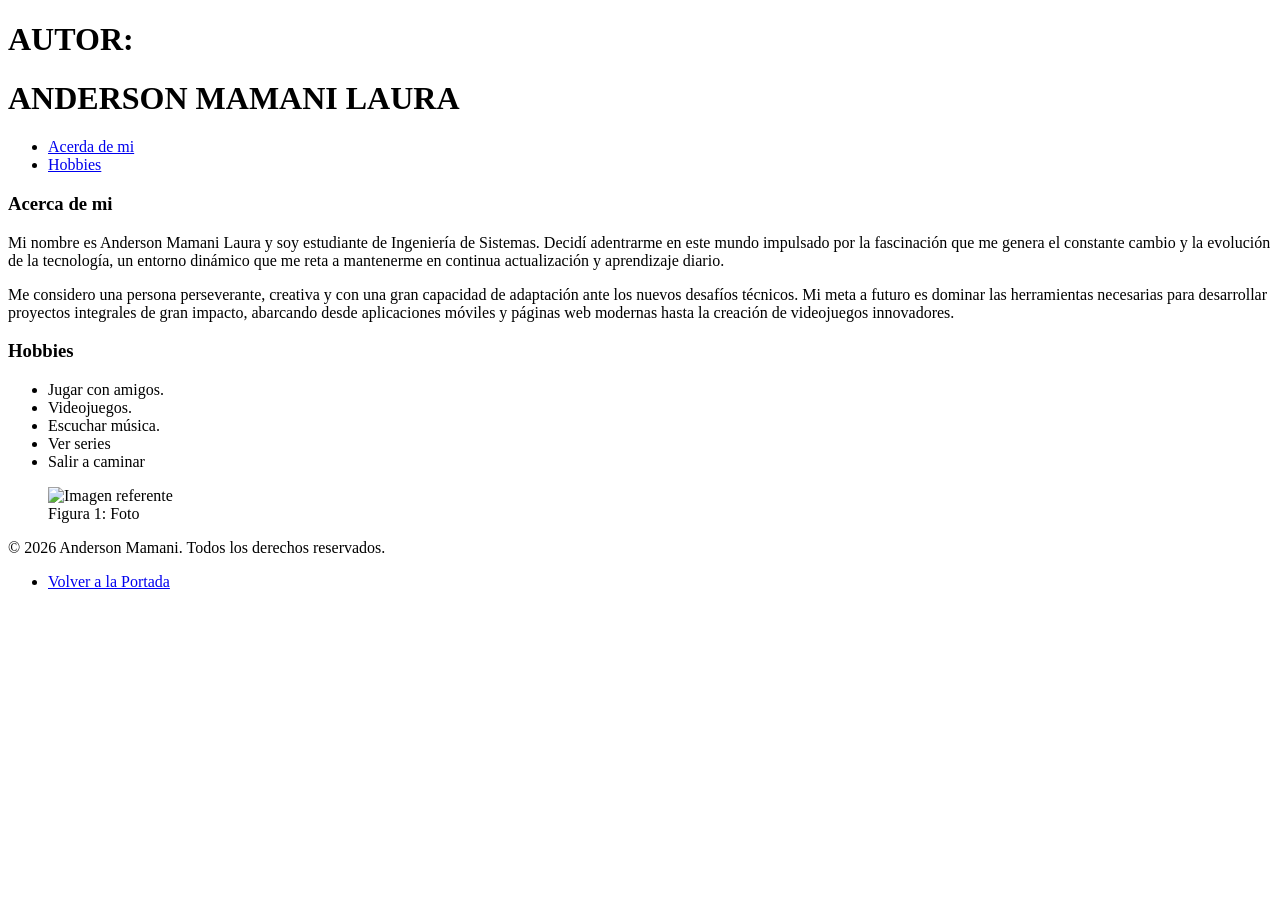
==== Lab01/author.html @ 3a17ef5a "Lab01: agrega paginas secundarias HTML y formulario de contacto" ====
<!DOCTYPE html>
<html lang="es">
<head>
    <meta charset="UTF-8">
    <meta name="viewport" content="width=device-width, initial-scale=1.0">
    <title>Autor</title>
    <link rel="stylesheet" href="css/style.css">
</head>
<body>
    <header>
        <h1>AUTOR: </h1>
        <h1>ANDERSON MAMANI LAURA</h1>
        <nav>
            <ul class="navbar">
                <li><a href="#Acerca">Acerda de mi</a></li>
                <li><a href="#Hobbies">Hobbies</a></li>
            </ul>   
        </nav>
    </header>
    <main>
        <article id="Acerca">
            <h3>Acerca de mi</h3>
            <p>Mi nombre es Anderson Mamani Laura y soy estudiante de Ingeniería de Sistemas. Decidí adentrarme en este mundo impulsado por la fascinación que me genera el constante cambio y la evolución de la tecnología, un entorno dinámico que me reta a mantenerme en continua actualización y aprendizaje diario.</p>
            <p>Me considero una persona perseverante, creativa y con una gran capacidad de adaptación ante los nuevos desafíos técnicos. Mi meta a futuro es dominar las herramientas necesarias para desarrollar proyectos integrales de gran impacto, abarcando desde aplicaciones móviles y páginas web modernas hasta la creación de videojuegos innovadores.</p>
        </article>
        <article id="Hobbies">
            <h3>Hobbies</h3>
            <ul>
                <li>Jugar con amigos.</li>
                <li>Videojuegos.</li>
                <li>Escuchar música.</li>
                <li>Ver series</li>
                <li>Salir a caminar</li>
            </ul>
        </article>
        <figure>
            <img src="img/photo.png" alt="Imagen referente">
            <figcaption>Figura 1: Foto</figcaption>
        </figure>
    </main>   
</body>
<footer>
    <p>© 2026 Anderson Mamani. Todos los derechos reservados.</p>
    <nav>
      <ul class="navbar">
        <li><a href="index.html">Volver a la Portada</a></li>
      </ul>
    </nav>
</footer>
</html>
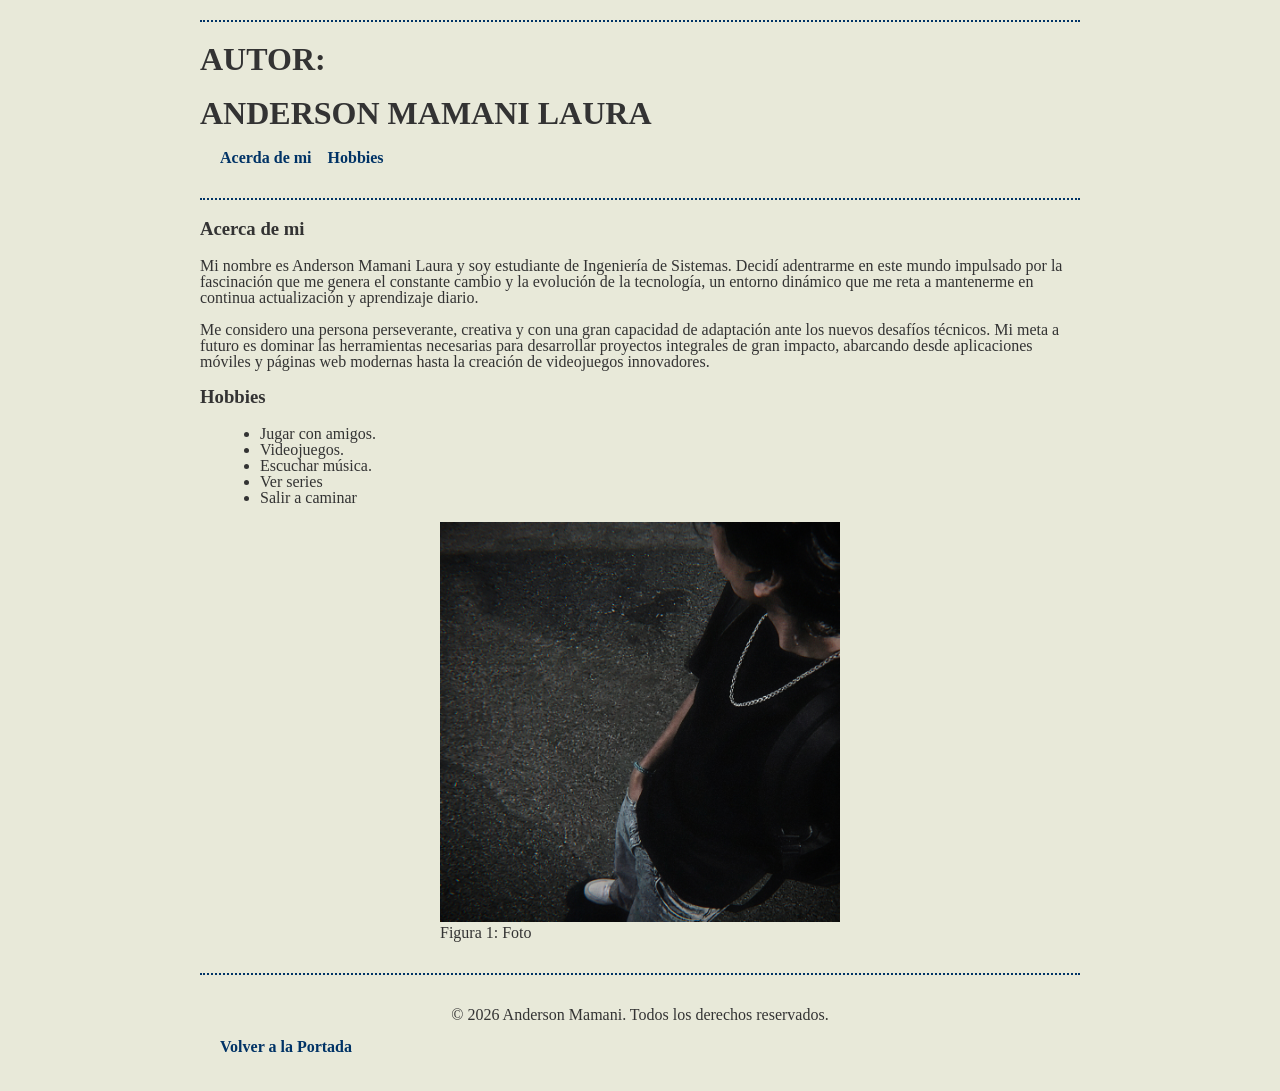
==== commit 1a1cb8c6: "Agregado Laboratorio 02 al repositorio" ====
--- a/Lab01/author.html
+++ b/Lab01/author.html
@@ -20,8 +20,13 @@
     <main>
         <article id="Acerca">
             <h3>Acerca de mi</h3>
-            <p>Mi nombre es Anderson Mamani Laura y soy estudiante de Ingeniería de Sistemas. Decidí adentrarme en este mundo impulsado por la fascinación que me genera el constante cambio y la evolución de la tecnología, un entorno dinámico que me reta a mantenerme en continua actualización y aprendizaje diario.</p>
-            <p>Me considero una persona perseverante, creativa y con una gran capacidad de adaptación ante los nuevos desafíos técnicos. Mi meta a futuro es dominar las herramientas necesarias para desarrollar proyectos integrales de gran impacto, abarcando desde aplicaciones móviles y páginas web modernas hasta la creación de videojuegos innovadores.</p>
+            <p>Mi nombre es Anderson Mamani Laura y soy estudiante de Ingeniería de Sistemas. Decidí adentrarme
+                 en este mundo impulsado por la fascinación que me genera el constante cambio y la evolución de
+                  la tecnología, un entorno dinámico que me reta a mantenerme en continua actualización y aprendizaje diario.</p>
+            <p>Me considero una persona perseverante, creativa y con una gran capacidad de adaptación ante los nuevos 
+                desafíos técnicos. Mi meta a futuro es dominar las herramientas necesarias para desarrollar proyectos 
+                integrales de gran impacto, abarcando desde aplicaciones móviles y páginas web modernas hasta la creación
+                 de videojuegos innovadores.</p>
         </article>
         <article id="Hobbies">
             <h3>Hobbies</h3>
--- a/Lab01/css/style.css
+++ b/Lab01/css/style.css
@@ -0,0 +1,78 @@
+   body {
+    font-family: 'Times New Roman', Times, serif;
+    line-height: 1;
+    max-width: 55em;
+    margin: 0 auto;
+    padding: 1.25em;
+    background-color: #e8e9d9;
+    color: #333;
+    }
+
+    header {
+    border-bottom: 0.15em dotted #003366;
+    padding-bottom: 1em;
+    margin-bottom: 1.25em;
+    border-top: 0.15em dotted #003366;
+    }
+
+    .navbar {
+    list-style: none;
+    padding: 0;
+    display: flex;
+    gap: 1em;
+    margin-top: 1em;
+    }
+
+    .navbar a {
+    color: #003366;
+    text-decoration: none;
+    font-weight: bold;
+    }
+
+    .navbar a:hover {
+    text-decoration: underline;
+    }
+
+    h2 {
+    color: #003366;
+    margin-top: 1.5em;
+    margin-bottom: 0.6em;
+    }
+
+    ul, ol {
+    margin-left: 1.25em;
+    margin-bottom: 1em;
+    }
+
+    table, th, td {
+    border: 0.05em solid #ccc;
+    border-collapse: collapse;
+    padding: 0.5em;
+    width: 100%;
+    }
+
+    th {
+    background-color: #f2f2f2;
+    }
+
+    img {
+    max-width: 100%;
+    height: auto;
+    }
+
+    footer {
+    border-top: 0.15em dotted #003366;
+    padding-top: 1em;
+    margin-top: 2em;
+    text-align: center;
+    }
+    figure{ 
+        margin-left: auto;   
+        margin-right: auto;     
+        display: block;      
+        width: fit-content;
+        width: 25em;
+    }
+    footer a {
+    color: #003366;
+    }
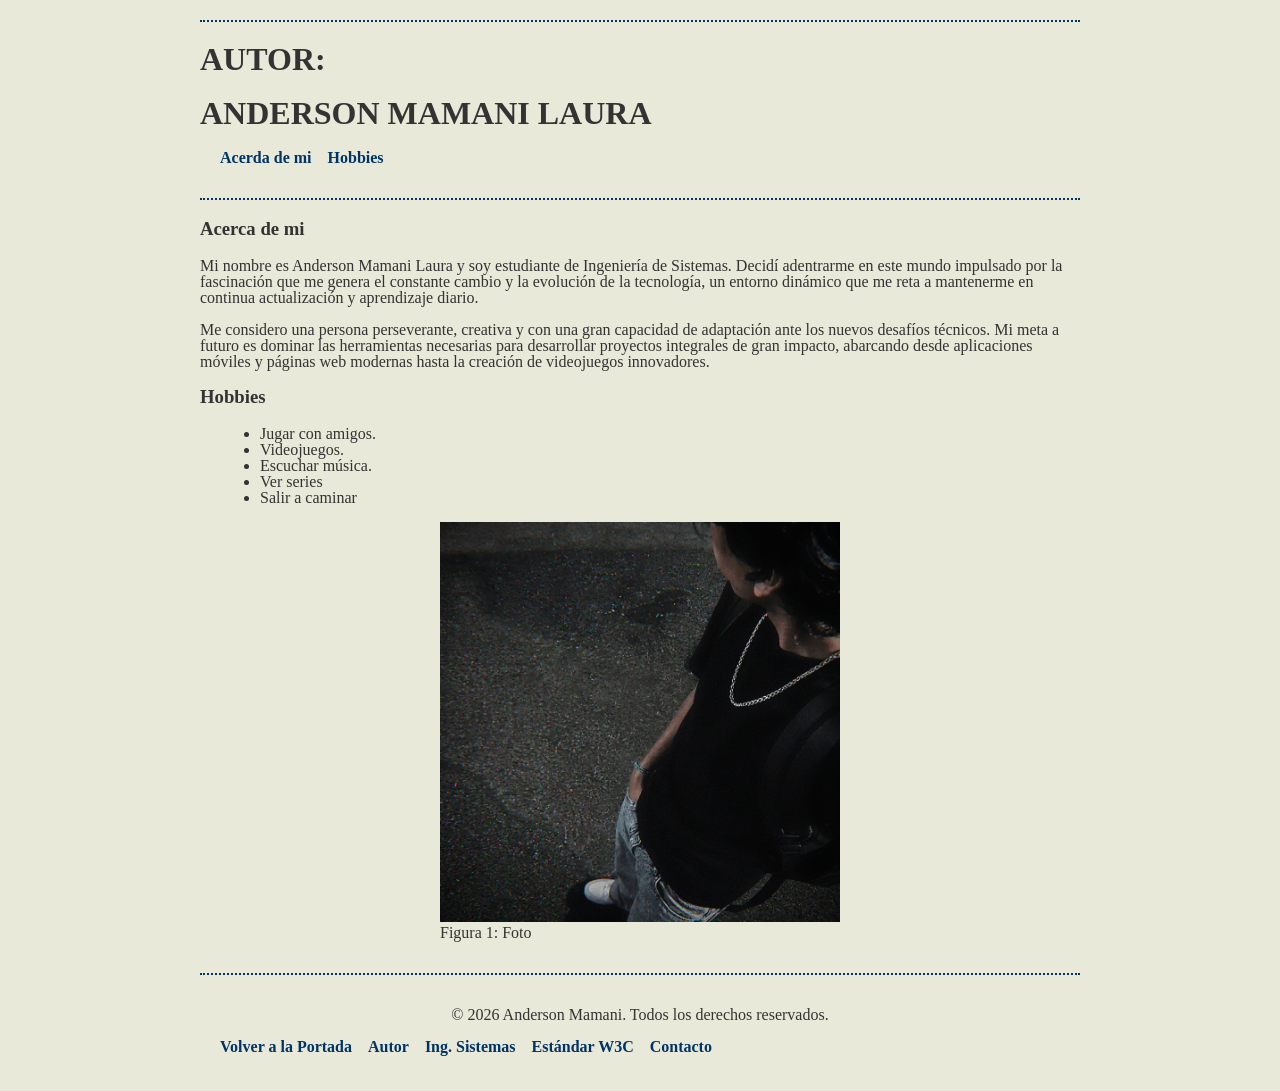
==== commit 01bf0555: "Lab03" ====
--- a/Lab01/author.html
+++ b/Lab01/author.html
@@ -4,7 +4,7 @@
     <meta charset="UTF-8">
     <meta name="viewport" content="width=device-width, initial-scale=1.0">
     <title>Autor</title>
-    <link rel="stylesheet" href="css/style.css">
+    <link rel="stylesheet" href="css/styleLab01.css">
 </head>
 <body>
     <header>
@@ -49,6 +49,10 @@
     <nav>
       <ul class="navbar">
         <li><a href="index.html">Volver a la Portada</a></li>
+        <li><a href="author.html">Autor</a></li>
+        <li><a href="system.html">Ing. Sistemas</a></li>
+        <li><a href="w3c.html">Estándar W3C</a></li>
+        <li><a href="contact.html">Contacto</a></li>
       </ul>
     </nav>
 </footer>
--- a/Lab01/css/styleLab01.css
+++ b/Lab01/css/styleLab01.css
@@ -0,0 +1,78 @@
+   body {
+    font-family: 'Times New Roman', Times, serif;
+    line-height: 1;
+    max-width: 55em;
+    margin: 0 auto;
+    padding: 1.25em;
+    background-color: #e8e9d9;
+    color: #333;
+    }
+
+    header {
+    border-bottom: 0.15em dotted #003366;
+    padding-bottom: 1em;
+    margin-bottom: 1.25em;
+    border-top: 0.15em dotted #003366;
+    }
+
+    .navbar {
+    list-style: none;
+    padding: 0;
+    display: flex;
+    gap: 1em;
+    margin-top: 1em;
+    }
+
+    .navbar a {
+    color: #003366;
+    text-decoration: none;
+    font-weight: bold;
+    }
+
+    .navbar a:hover {
+    text-decoration: underline;
+    }
+
+    h2 {
+    color: #003366;
+    margin-top: 1.5em;
+    margin-bottom: 0.6em;
+    }
+
+    ul, ol {
+    margin-left: 1.25em;
+    margin-bottom: 1em;
+    }
+
+    table, th, td {
+    border: 0.05em solid #ccc;
+    border-collapse: collapse;
+    padding: 0.5em;
+    width: 100%;
+    }
+
+    th {
+    background-color: #f2f2f2;
+    }
+
+    img {
+    max-width: 100%;
+    height: auto;
+    }
+
+    footer {
+    border-top: 0.15em dotted #003366;
+    padding-top: 1em;
+    margin-top: 2em;
+    text-align: center;
+    }
+    figure{ 
+        margin-left: auto;   
+        margin-right: auto;     
+        display: block;      
+        width: fit-content;
+        width: 25em;
+    }
+    footer a {
+    color: #003366;
+    }
